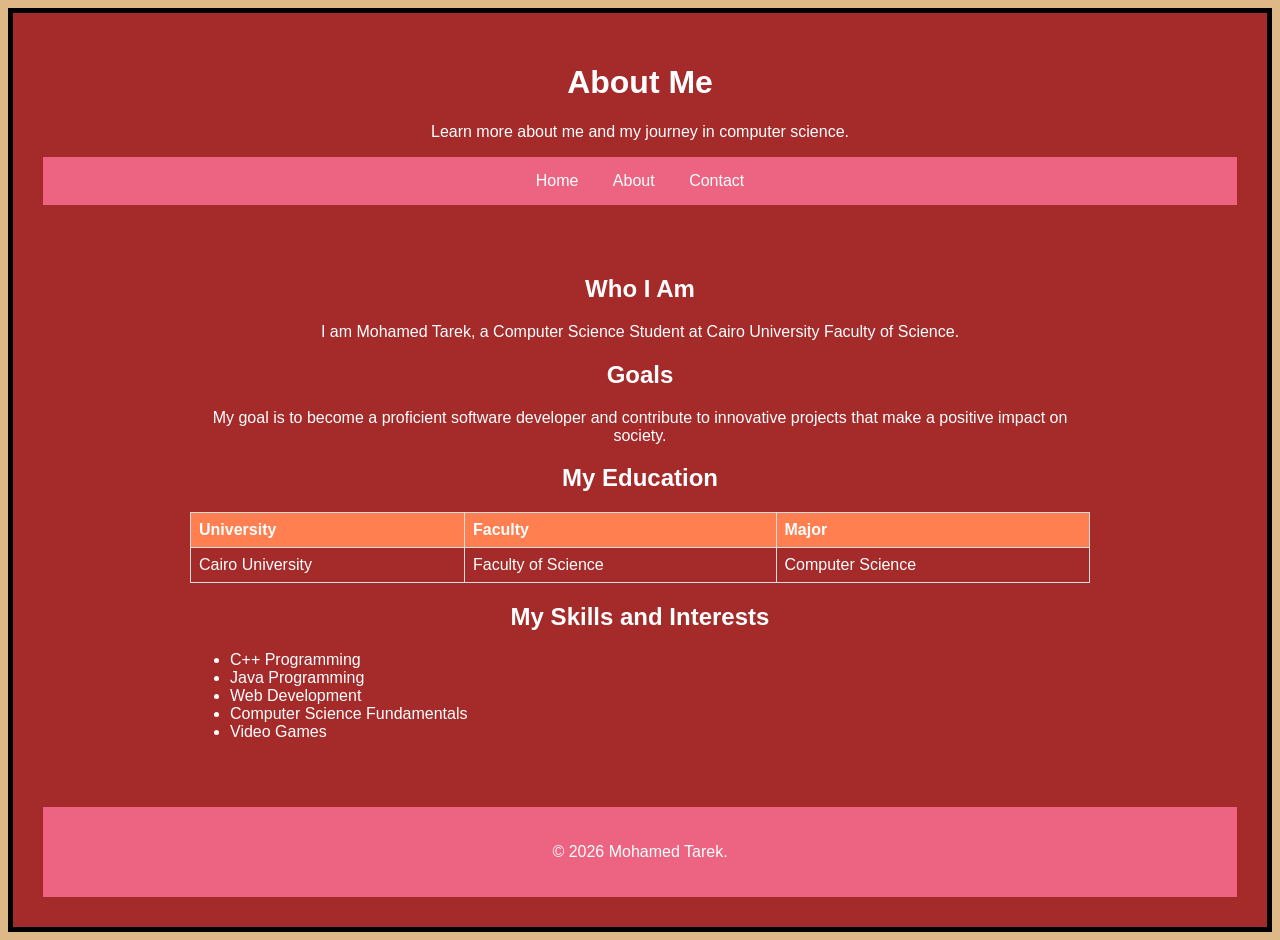
==== about.html @ 102001b6 "Initial commit: add HTML and CSS" ====
﻿<!DOCTYPE html>
<html lang="en">
<head>
  <meta charset="UTF-8">
  <meta name="viewport" content="width=device-width, initial-scale=1.0">
  <title>About-Mohamed</title>
  <link rel="stylesheet" href="CSS/style.css">
</head>
<body>
  <header>
    <h1>About Me</h1>
    <p>Learn more about me and my journey in computer science.</p>
    <nav>
      <a href="index.html">Home</a>
      <a href="about.html">About</a>
      <a href="contact.html">Contact</a>
    </nav>
    <main>
      <section>
        <h2>Who I Am</h2>
        <p>I am Mohamed Tarek, a Computer Science Student at Cairo University Faculty of Science.</p>
      </section>
      <section>
        <h2>Goals</h2>
        <p>My goal is to become a proficient software developer and contribute to innovative projects that make a positive impact on society.</p>
      </section>
      <section>
        <h2>My Education</h2>

        <table>
          <tr>
            <th>University</th>
            <th>Faculty</th>
            <th>Major</th>
          </tr>

          <tr>
            <td>Cairo University</td>
            <td>Faculty of Science</td>
            <td>Computer Science</td>
          </tr>

        </table>
      </section>
      <section>
        <h2>My Skills and Interests</h2>
        <ul>
          <li>C++ Programming</li>
          <li>Java Programming</li>
          <li>Web Development</li>
          <li>Computer Science Fundamentals</li>
          <li>Video Games</li>
        </ul>
      </section>
      </main>
      <footer>
        <p>&copy; 2026 Mohamed Tarek.</p>
      </footer>
  
</body>
</html>
---- CSS/style.css ----
﻿body{
  font-family:Arial,sans-serif;
  color:black;
  background-color:burlywood;
  border: 5px solid black;
}
header {
  background-color:brown;
  color: white;
  text-align: center;
  padding: 30px;
}
nav {
  background-color:rgb(237, 100, 130);
  text-align: center;
  padding: 15px;
}
nav a {
  color: white;
  text-decoration: none;
  margin: 0 15px;
}
main{
  max-width: 900px;
  margin: 30px auto;
  padding: 20px;
}
article {
  margin-bottom: 20px;
  padding: 20px;
  background-color:antiquewhite;
}
table {
  width: 100%;
  border-collapse: collapse;
  margin-top: 20px;
}
th, td {
  border: 1px solid #ddd;
  padding: 8px;
  text-align: left;
}
th {
  background-color:coral;
}
footer {
  background-color:rgb(237, 100, 130);
  color: white;
  text-align: center;
  padding: 20px;
  margin-top: 30px;
}
ul {
  text-align: left;
}
form {
  background-color:brown;
  padding: 15px;
  border-radius: 20px;
}
form label {
  display: block;
  margin-bottom: 5px;
  margin-top: 10px;
  direction: rtl;
  text-align: left;
}
form input , form textarea , form select {
  width: 100%;
  padding: 8px;
  margin-bottom: 10px;
  box-sizing: border-box;
}
form textarea ,form input {
  background-color:darkgray;
}
form input[type="radio"],
form input[type="checkbox"] {
    width: auto;
    margin-right: 5px;
}

form button {
  background-color:rgb(237, 100, 130);
  color: white;
  padding: 10px 20px;
  border: none;
  cursor: pointer;
  margin-top: 10px;
  margin-right: auto;
  margin-left: auto;
  display: block;
} 
.choice{
  width: 100%;
  display:flex;
  align-items: center;
  gap: 8px;
  margin-bottom: 10px;
}
.choice input{
  width: 10%;
  margin:0;
}
.choice label{
  width: 10%;
  display: inline;
  margin:0;
  text-align: right;
}
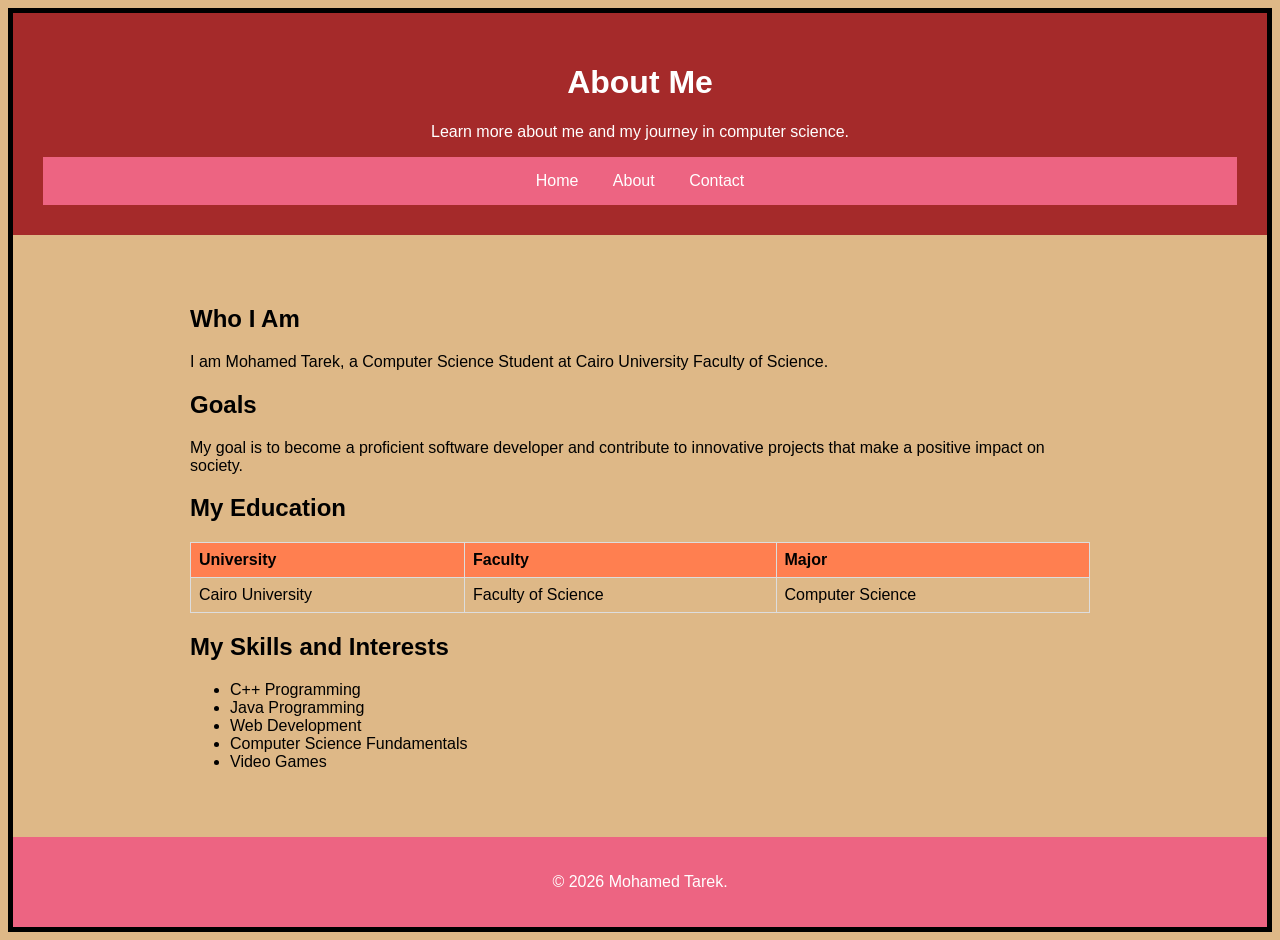
==== commit 3fe08360: "Fix header closing tag in about.html" ====
--- a/about.html
+++ b/about.html
@@ -15,6 +15,7 @@
       <a href="about.html">About</a>
       <a href="contact.html">Contact</a>
     </nav>
+  </header>
     <main>
       <section>
         <h2>Who I Am</h2>
@@ -58,4 +59,4 @@
       </footer>
   
 </body>
-</html>+</html>
